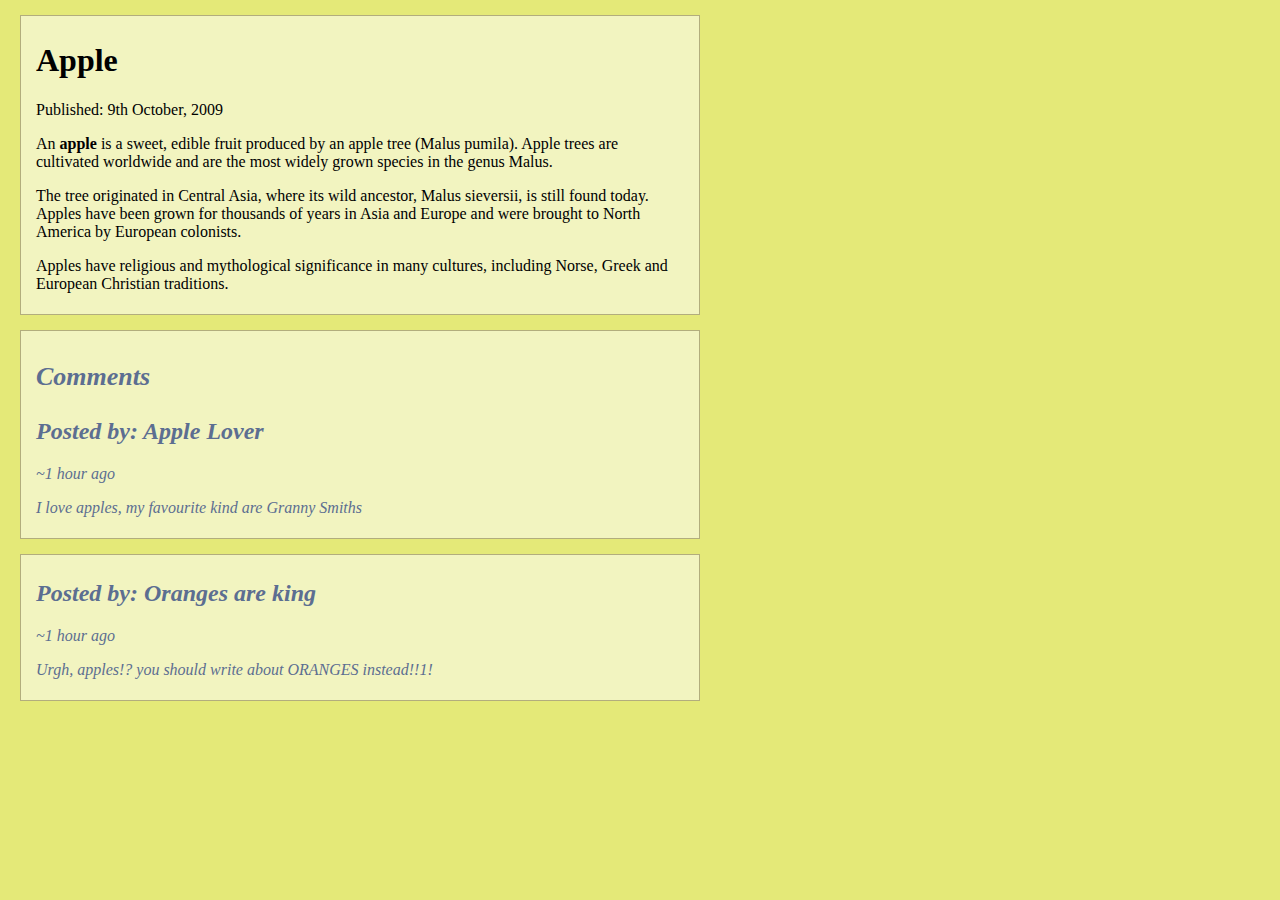
==== 02_HTML_Structure/04_Semantic-Article-Page/index.html @ 97785b18 "chnaged folder name" ====
<!DOCTYPE html>
<html lang="en">
<head>
    <meta charset="UTF-8">
    <meta http-equiv="X-UA-Compatible" content="IE=edge">
    <meta name="viewport" content="width=device-width, initial-scale=1.0">
    <link rel="stylesheet" href="./styles.css">
    <title>Semantic Article Page</title>
</head>
<body>
    <article class="apple-article">
        <h1>Apple</h1>
        Published: 9th October, 2009   
        <p>An <b>apple</b> is a sweet, edible fruit produced by an apple tree (Malus pumila). Apple trees are cultivated worldwide and are the most widely grown species in the genus Malus.</p>
        <p>The tree originated in Central Asia, where its wild ancestor, Malus sieversii, is still found today. Apples have been grown for thousands of years in Asia and Europe and were brought to North America by European colonists.</p>
        <p>Apples have religious and mythological significance in many cultures, including Norse, Greek and European Christian traditions.</p>
    </article>
    <section> 
        <article class="comment-one">
            <p class="comments-title"><b>Comments</b></p>
            <h2>Posted by: Apple Lover</h2>
            <p>~1 hour ago</p>
            <p>I love apples, my favourite kind are Granny Smiths</p>
        </article>
        <article class="comment-two">
            <h2>Posted by: Oranges are king</h2>
            <p>~1 hour ago</p>
            <p>Urgh, apples!? you should write about ORANGES instead!!1!</p>
        </article>
    </section>
</body>
</html>
---- 02_HTML_Structure/04_Semantic-Article-Page/styles.css ----
body {
    width: 700px;
    /* padding: 5px 15px; */
    background-color: #e4e978;
    margin: 15px 10px;
    
    
}

.comments-title {
    font-size: 26px;
    
}

.apple-article {
    border: 1px solid #b2ad7d;
    background-color: #f2f4c0;
    margin: 15px 10px;
    padding: 5px 15px;
}

.comment-one {
    border: 1px solid #b2ad7d;
    margin: 15px 10px;
    background-color: #f2f4c0;
    font-style: italic;
    padding: 5px 15px;
    color: #5c6e91;
}

.comment-two{
    border: 1px solid #b2ad7d;
    margin: 15px 10px;
    background-color: #f2f4c0;
    font-style: italic;
    padding: 5px 15px;
    color: #5c6e91;
}
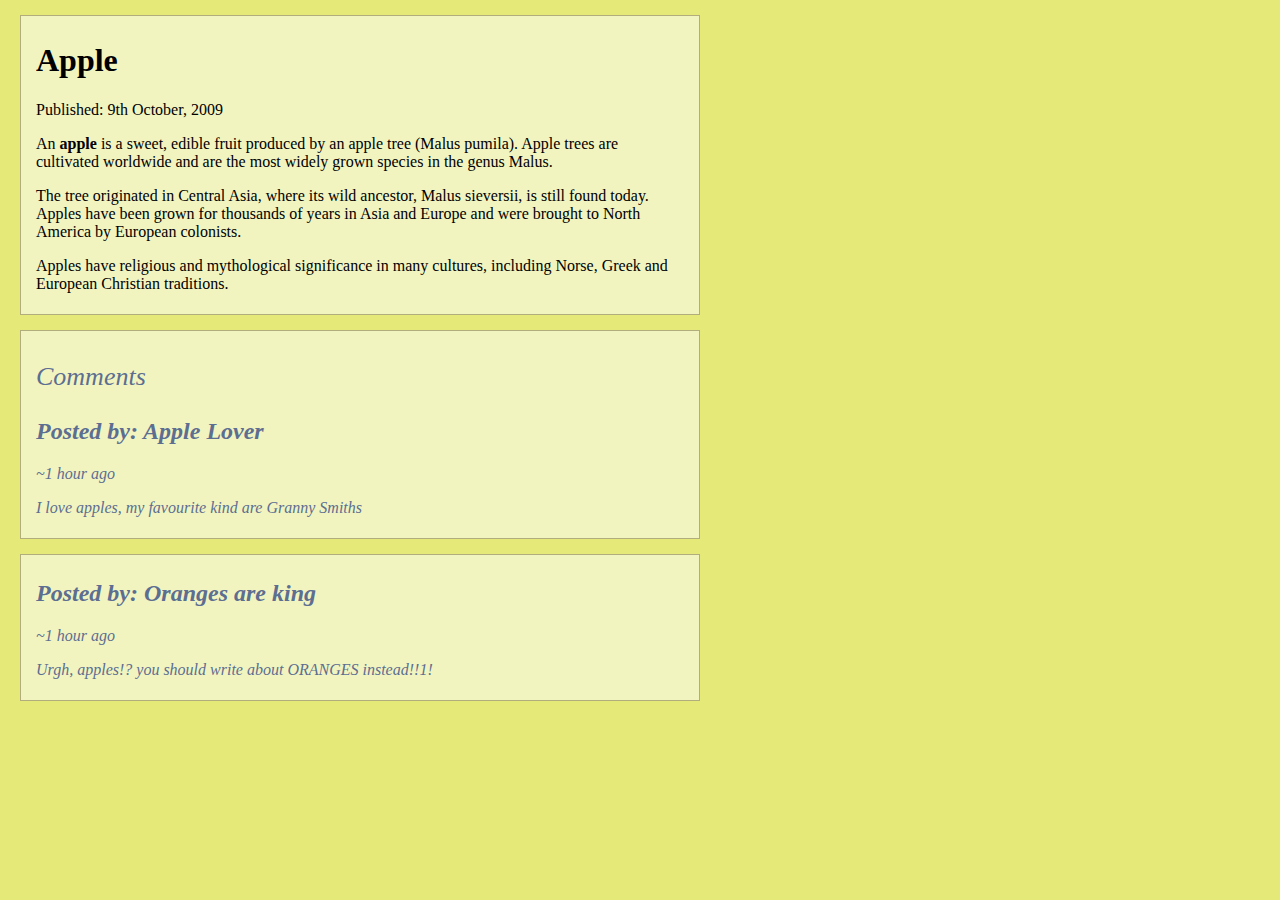
==== commit 77420eb5: "made changes on solution" ====
--- a/02_HTML_Structure/04_Semantic-Article-Page/index.html
+++ b/02_HTML_Structure/04_Semantic-Article-Page/index.html
@@ -1,32 +1,44 @@
 <!DOCTYPE html>
 <html lang="en">
-<head>
-    <meta charset="UTF-8">
-    <meta http-equiv="X-UA-Compatible" content="IE=edge">
-    <meta name="viewport" content="width=device-width, initial-scale=1.0">
-    <link rel="stylesheet" href="./styles.css">
+  <head>
+    <meta charset="UTF-8" />
+    <meta http-equiv="X-UA-Compatible" content="IE=edge" />
+    <meta name="viewport" content="width=device-width, initial-scale=1.0" />
+    <link rel="stylesheet" href="./styles.css" />
     <title>Semantic Article Page</title>
-</head>
-<body>
+  </head>
+  <body>
     <article class="apple-article">
-        <h1>Apple</h1>
-        Published: 9th October, 2009   
-        <p>An <b>apple</b> is a sweet, edible fruit produced by an apple tree (Malus pumila). Apple trees are cultivated worldwide and are the most widely grown species in the genus Malus.</p>
-        <p>The tree originated in Central Asia, where its wild ancestor, Malus sieversii, is still found today. Apples have been grown for thousands of years in Asia and Europe and were brought to North America by European colonists.</p>
-        <p>Apples have religious and mythological significance in many cultures, including Norse, Greek and European Christian traditions.</p>
+      <h1>Apple</h1>
+      Published: 9th October, 2009
+      <p>
+        An <b>apple</b> is a sweet, edible fruit produced by an apple tree
+        (Malus pumila). Apple trees are cultivated worldwide and are the most
+        widely grown species in the genus Malus.
+      </p>
+      <p>
+        The tree originated in Central Asia, where its wild ancestor, Malus
+        sieversii, is still found today. Apples have been grown for thousands of
+        years in Asia and Europe and were brought to North America by European
+        colonists.
+      </p>
+      <p>
+        Apples have religious and mythological significance in many cultures,
+        including Norse, Greek and European Christian traditions.
+      </p>
     </article>
-    <section> 
-        <article class="comment-one">
-            <p class="comments-title"><b>Comments</b></p>
-            <h2>Posted by: Apple Lover</h2>
-            <p>~1 hour ago</p>
-            <p>I love apples, my favourite kind are Granny Smiths</p>
-        </article>
-        <article class="comment-two">
-            <h2>Posted by: Oranges are king</h2>
-            <p>~1 hour ago</p>
-            <p>Urgh, apples!? you should write about ORANGES instead!!1!</p>
-        </article>
+    <section>
+      <article class="comment-one">
+        <p class="comments-title">Comments</p>
+        <h2>Posted by: Apple Lover</h2>
+        <p>~1 hour ago</p>
+        <p>I love apples, my favourite kind are Granny Smiths</p>
+      </article>
+      <article class="comment-two">
+        <h2>Posted by: Oranges are king</h2>
+        <p>~1 hour ago</p>
+        <p>Urgh, apples!? you should write about ORANGES instead!!1!</p>
+      </article>
     </section>
-</body>
-</html>+  </body>
+</html>
--- a/02_HTML_Structure/04_Semantic-Article-Page/styles.css
+++ b/02_HTML_Structure/04_Semantic-Article-Page/styles.css
@@ -1,39 +1,35 @@
 body {
-    width: 700px;
-    /* padding: 5px 15px; */
-    background-color: #e4e978;
-    margin: 15px 10px;
-    
-    
+  width: 700px;
+  /* padding: 5px 15px; */
+  background-color: #e4e978;
+  margin: 15px 10px;
 }
 
 .comments-title {
-    font-size: 26px;
-    
+  font-size: 26px;
 }
 
 .apple-article {
-    border: 1px solid #b2ad7d;
-    background-color: #f2f4c0;
-    margin: 15px 10px;
-    padding: 5px 15px;
+  border: 1px solid #b2ad7d;
+  background-color: #f2f4c0;
+  margin: 15px 10px;
+  padding: 5px 15px;
 }
 
 .comment-one {
-    border: 1px solid #b2ad7d;
-    margin: 15px 10px;
-    background-color: #f2f4c0;
-    font-style: italic;
-    padding: 5px 15px;
-    color: #5c6e91;
+  border: 1px solid #b2ad7d;
+  margin: 15px 10px;
+  background-color: #f2f4c0;
+  font-style: italic;
+  padding: 5px 15px;
+  color: #5c6e91;
 }
 
-.comment-two{
-    border: 1px solid #b2ad7d;
-    margin: 15px 10px;
-    background-color: #f2f4c0;
-    font-style: italic;
-    padding: 5px 15px;
-    color: #5c6e91;
+.comment-two {
+  border: 1px solid #b2ad7d;
+  margin: 15px 10px;
+  background-color: #f2f4c0;
+  font-style: italic;
+  padding: 5px 15px;
+  color: #5c6e91;
 }
-
